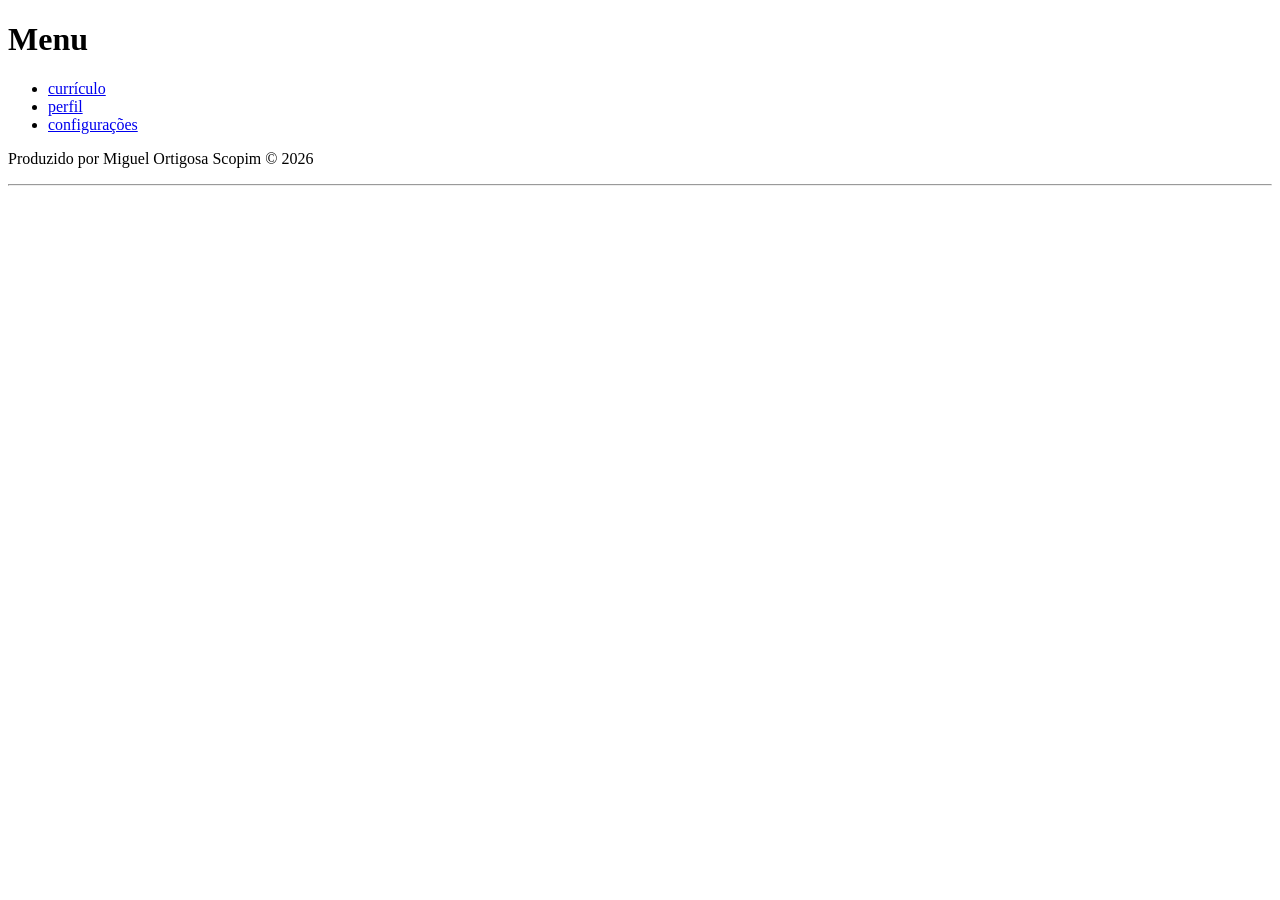
==== curriculo/index.html @ 60ed39d9 "Add files via upload" ====
<!DOCTYPE html>
<html lang="pt-br">
<head>
    <meta charset="UTF-8">
    <meta name="viewport" content="width=device-width, initial-scale=1.0">
    <meta name="author" content="Miguel Ortigosa">
    <meta name="description" content="menu do curriculo de Miguel Ortigosa">
    <meta name="keywords" content="curriculo, curso ams,HTML 5, CSS 3">
    <title>Menu do currículo</title>
</head>
<body>
 <main>
    <header>
        <h1> Menu </h1>
    </header>
    <section>
        <nav>
           <ul>
               <li><a href="pages/curriculo.html">currículo</a></li>
               <li><a href="pages/perfil.html">perfil</a></li>
               <li><a href="pages/config.html">configurações</a></li>
           </ul>
        </nav>
    </section>
    <footer>
        <p>Produzido por Miguel Ortigosa Scopim &copy; 2026</p>
    </footer>
 </main>   
</body>
</html>
<hr>
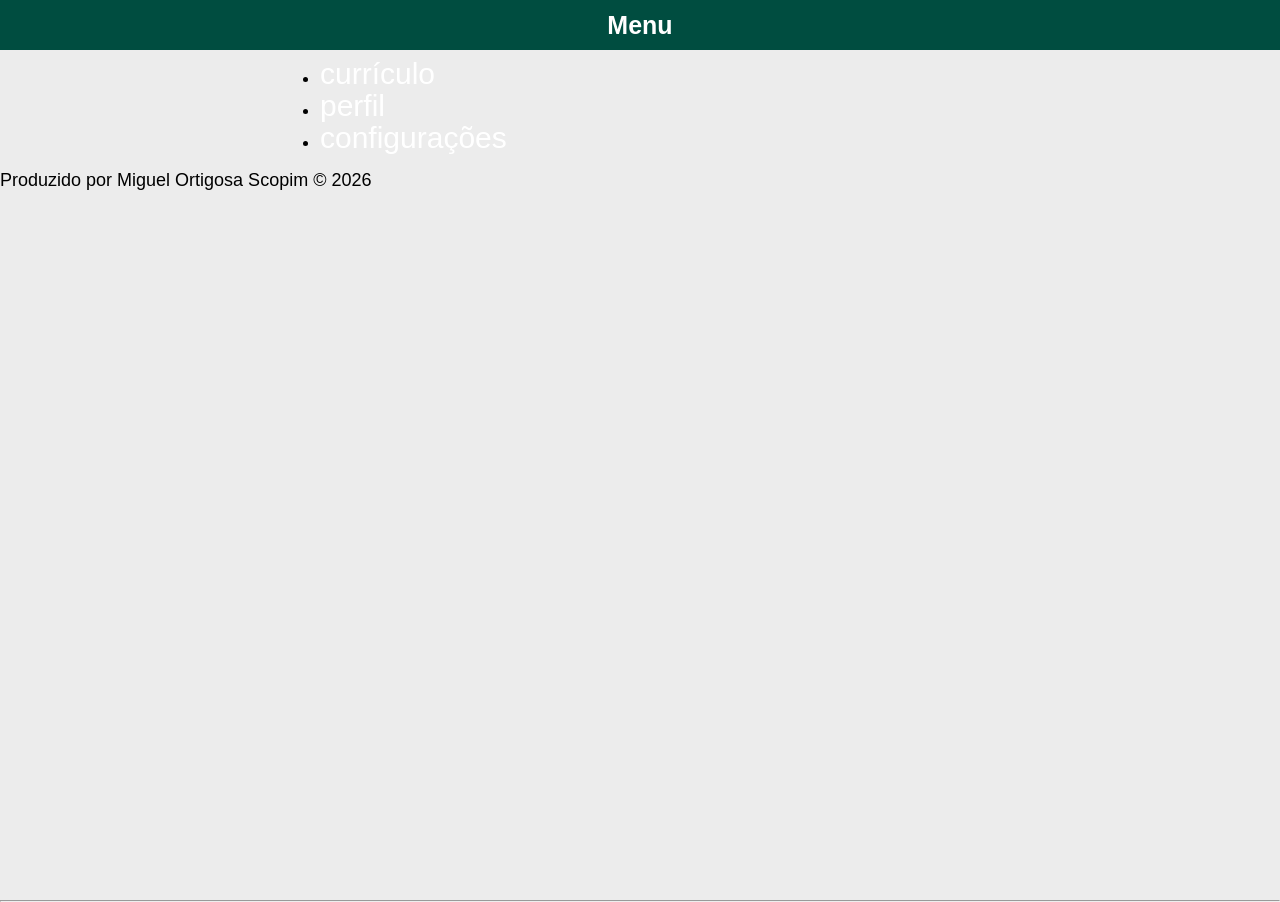
==== commit c072e724: "Add files via upload" ====
--- a/curriculo/index.html
+++ b/curriculo/index.html
@@ -6,6 +6,7 @@
     <meta name="author" content="Miguel Ortigosa">
     <meta name="description" content="menu do curriculo de Miguel Ortigosa">
     <meta name="keywords" content="curriculo, curso ams,HTML 5, CSS 3">
+    <link rel="stylesheet" href="CSS/sytle.css">
     <title>Menu do currículo</title>
 </head>
 <body>
--- a/curriculo/CSS/sytle.css
+++ b/curriculo/CSS/sytle.css
@@ -0,0 +1,61 @@
+@charset "UTF-8";
+
+:root{
+   --cor-fundo: #ececec;
+   --cor-header: #004d40;
+   --cor-footer: #009688;
+   --cor-texto: #222;
+   --cor-borda: #cecece;
+   --cor-sombra: #ccc;
+   --cor-branca: #fff;
+
+   --fonte-padrao: Arial, Tahoma, Verdana;
+   --fonte-base: 18px;
+   --line-base: 28px;
+   --radius: 5px;
+   --espaco-padrao: 10px;
+}
+
+*{
+    margin: 0;
+    padding: 0;
+    font-family: var(--fonte-padrao);
+    font-size: var(--fonte-base);
+    line-height: var(--line-base);
+}    
+
+html,body{
+    height: 100%;
+    background: var(--cor-fundo);
+}
+
+main{
+    width: 100%;
+    height: 100%;
+}
+
+section{
+    display: block;
+    width: 640px;
+    margin: auto;
+    padding: var(--espaco-padrao);
+}
+
+header{
+    width: 100%;
+    height: 50px;
+    background: var(--cor-header);
+}
+
+h1{
+    text-align: center;
+    line-height: 50px;
+    font-size: 25px;
+    color: var(--cor-branca);
+}
+
+nav a{
+    text-decoration: none;
+    color: var(--cor-branca);
+    font-size: 30px;
+}
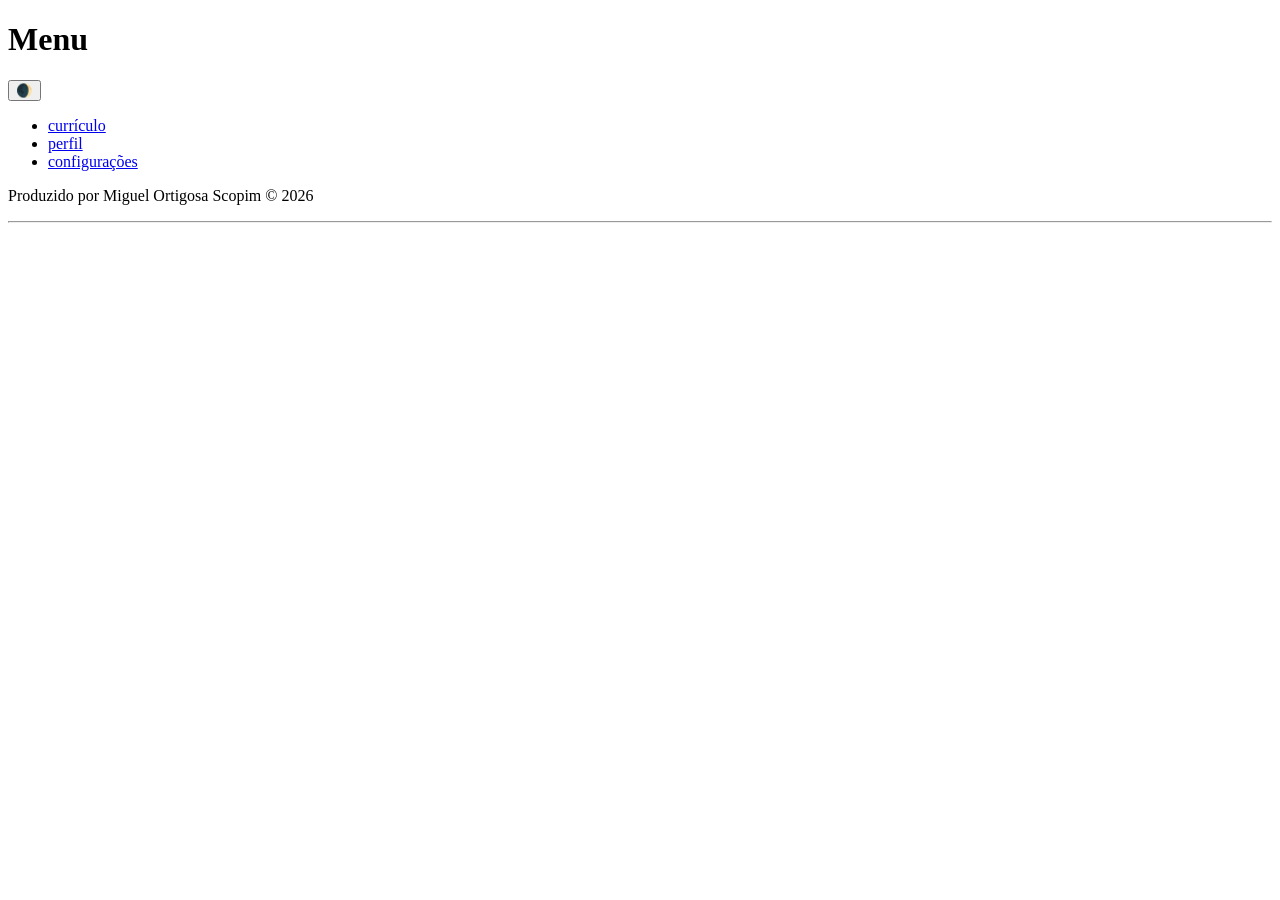
==== commit f5793c5c: "Add files via upload" ====
--- a/curriculo/index.html
+++ b/curriculo/index.html
@@ -7,12 +7,14 @@
     <meta name="description" content="menu do curriculo de Miguel Ortigosa">
     <meta name="keywords" content="curriculo, curso ams,HTML 5, CSS 3">
     <link rel="stylesheet" href="CSS/sytle.css">
+    <link rel="shortcut icon" href="icon/icons8-currículo-2.png" type="image/x-icon">
     <title>Menu do currículo</title>
 </head>
 <body>
  <main>
     <header>
         <h1> Menu </h1>
+        <button id="Tema"> ​​​🌒​ </button>
     </header>
     <section>
         <nav>
